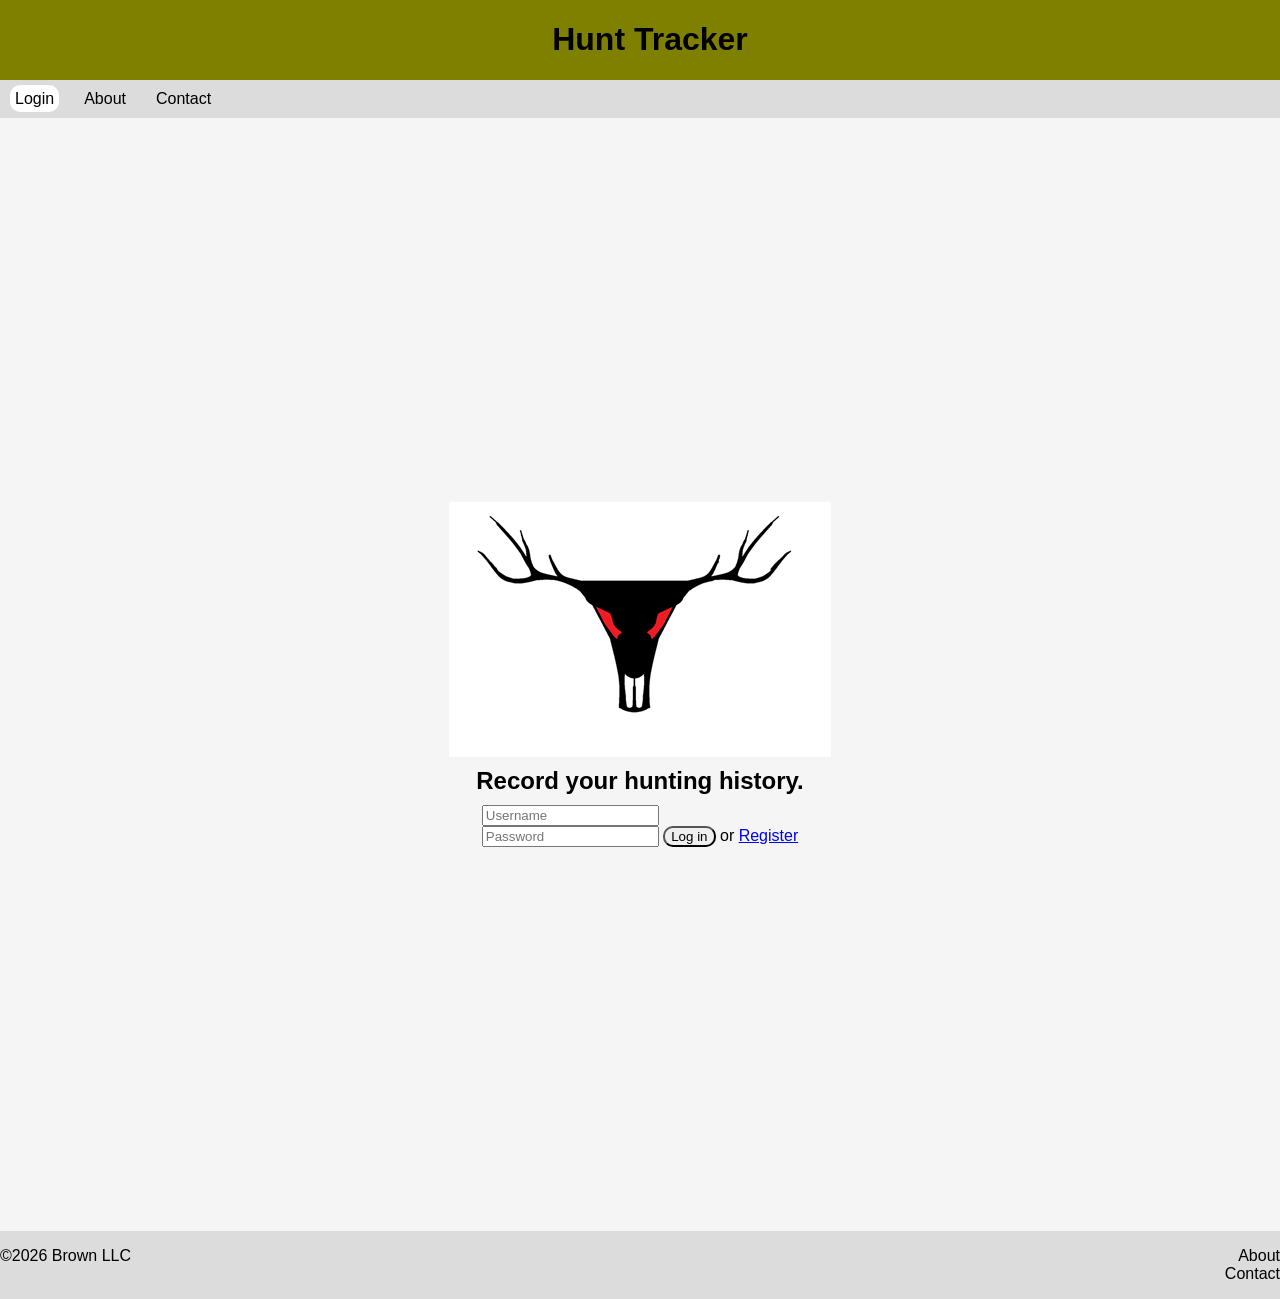
==== index.html @ 6078e484 "renamed landing.html to index.html" ====
<!doctype html>
<html lang="en">
<head>
    <meta charset="utf-8">
    <title>Hunt Tracker</title>
    <link rel="stylesheet" type="text/css" href="css/global.css">
</head>
<body class="landing-page">

<!-- This page is the landing page that a user first sees when visiting the URL. -->

  <header id="header">
    <div id="title-box">
        <h1> Hunt Tracker </h1>
    </div><!-- #title-box -->

    <nav id="nav">
        <ul id="primary-nav">
            <li><a href="#" class="selected">Login</a></li>
            <li><a href="about.html">About</a></li>
            <li><a href="contact.html">Contact</a></li>
        </ul>
    </nav>
  </header><!-- #header -->

  <main id="content">
      <div id="login-center">
          <!-- Logo designed by me in Microsoft Paint -->
          <img id="main-logo" src="images/logo.png" alt="Hunt Tracker Logo">
          <h2 id="slogan">Record your hunting history.</h2>
          <form id="login-box">
              <label for="username" class="hidden">Username:</label>
              <input type="text" id="username" name="username" placeholder="Username">
              <br>
              <label for="pw" class="hidden">Password:</label>
              <input type="password" id="pw" name="pw" placeholder="Password">
              <input id="login-button" type="submit" name="submit" value="Log in"> or <a href="dashboard-list.html">Register</a>
          </form>
      </div>
  </main>

  <footer id="footer">
      <p id="copyright">©2026 Brown LLC</p>
      <ul id="footer-links">
          <li><a href="about.html">About</a></li>
          <li><a href="contact.html">Contact</a></li>
      </ul>
  </footer>

  <!-- Login button takes user to dashboard-list.html for now -->
  <script>
      document.getElementById("login-button").addEventListener("click", function(event) {
          event.preventDefault();
        window.location.href = "dashboard-list.html";
        });
  </script>
</body>
</html>
---- css/global.css ----
html, body{
    /*height: 100%;*/
    margin: 0;
    padding: 0;
    box-sizing: border-box;
    font-family: Arial, sans-serif;
    background-color: #f5f5f5;
    display: flex;
    flex-direction: column;
    min-height: 100vh;
}

/*********************************/
/**** HEADER *********************/
/*********************************/
header{
    background-color: olive;
}

div#title-box{
    float: none;
    width: 100%;
    height: 100%;
    margin: 10px;
    font-family: 'Rog Fonts', Arial, sans-serif;
    text-align: center;
}

nav#nav{
    width: 100%;
    height: 100%;
    display: flex;
    justify-content: space-between;
    background-color: #dcdcdc;
}

ul#primary-nav{
    list-style-type: none;
    margin: 0;
    padding: 0;
    display: flex;
    justify-content: left;
}

ul#primary-nav li{
    margin: 10px;
}

ul#primary-nav li a{
    text-decoration: none;
    color: black;
    padding: 5px
}

ul#primary-nav li a:hover{
    text-decoration: underline;
    background-color: orange;
}

div#user-box{
    float: right;
}

div#no-results{
    display: none;
    margin : 20px;
}


#search-form {
    display: flex;
    align-items: center;
    gap: 5px;
    margin-right: 20px;
}

#search-input {
    padding: 5px 10px;
    border: 1px solid #ccc;
    border-radius: 4px;
    font-size: 14px;
}

#search-button {
    padding: 5px 15px;
    background-color: #2196F3;
    color: white;
    border: none;
    border-radius: 4px;
    cursor: pointer;
    font-size: 14px;
}

#search-button:hover {
    background-color: #1565C0;
}

/*********************************/
/**** MAIN ***********************/
/*********************************/
/*index.html*/
body.landing-page main#content {
    display: flex;
    justify-content: center;
    align-items: center;
    flex: 1;
}

div#login-center {
    display: flex;
    justify-content: center;
    align-items: center;
    margin: 0;
    flex-direction: column;
}

h2#slogan{
    text-align: center;
    width: 100%;
    margin: 10px;
}

div#login-center{
    display: flex;
    justify-content: center;
    align-items: center;
    margin: 30% 10%;
    flex-direction: column;
}

input#login-button {
    justify-content: center;
    align-items: center;
    border-radius: 10px;
}

/*add.html,edit.html*/
main#content {
    display: flex;
    flex-direction: row;
    gap: 20px;
    /*padding: 20px;*/
    align-items: flex-start;
}

#new-hunt-details, #images-and-map-column {
    display: flex;
    flex-direction: column;
    background-color: white;
    padding: 20px;
    border-radius: 8px;
    box-shadow: 0 2px 4px rgba(0,0,0,0.1);
}

#new-hunt-details {
    flex: 1;
}

#add-images-button,
#add-map-button {
    width: fit-content;
}

/*details.html*/
#year-bar{
    width: 100%;
    background-color: white;
    padding-top: 15px;
    padding-bottom: 15px;
    border-radius: 0;
    box-shadow: none;
    border-bottom: 1px solid #ccc;
}

body.details-page main#content {
    display: flex;
    flex-direction: column;
    gap: 20px;
    padding: 20px;
}

#year-list {
    list-style: none;
    padding: 0;
    margin: 0;
    display: flex;
    flex-wrap: wrap;
    gap: 10px;
}

#year-list li a {
    text-decoration: none;
    color: black;
    padding: 8px 15px;
    border: 1px solid #ccc;
    border-radius: 4px;
    background-color: #f5f5f5;
}

#year-list li a:hover {
    background-color: orange;
    color: white;
    border-color: orange;
}

#year-list li a.selected {
    background-color: orange;
    border-radius: 10px;
}

#hunt-definition {
    width : 100%;
    display: flex;
    flex-direction: row;
    gap: 10px;
    background-color: white;
    padding-top: 10px;
    padding-left: 20px;
    border-radius: 8px;
    box-shadow: 0 2px 4px rgba(0,0,0,0.1);
    position: relative;
}

#hunt-details {
    width : 100%;
    background-color: white;
    padding-left: 20px;
    padding-top: 20px;
    border-radius: 8px;
    box-shadow: 0 2px 4px rgba(0,0,0,0.1);
    display: flex;
    position: relative;
}

#details-column{
    display : flex;
    flex-direction: column;
    margin-right : 50px;
    gap: 10px;
}

#details-column div{
    margin: 0;
}

#details-column textarea{
    width: 100%;
    height: 100px;
}

#notes-column{
    display : flex;
    flex-direction: column;
    justify-content: right;
}

#notes-column textarea{
    width: 300px;
    height: 500px;
}

#details-buttons {
    position: absolute;
    bottom: 20px;
    right: 20px;
    display: flex;
    gap: 10px;
}

#previous-button,
#next-button {
    padding: 6px 12px;
    border: none;
    border-radius: 4px;
    cursor: pointer;
    font-weight: bold;
    background-color: #2196F3;
    color: black;
    font-size: 14px;
}

#back-button:hover,
#next-button:hover {
    border: 1px solid black;
}

.weather img {
    width: 30px;
    height: 30px;
}

#hunt-title-details {
    flex: 2;
}

#hunt-definition img.edit-button {
    position: absolute;
    top: 20px;
    right: 20px;
    cursor: pointer;
}

#hunt-images {
    flex: 1;
    display: flex;
    flex-direction: column;
    padding-bottom: 20px;
    padding-right: 20px;
}

#edit-button {
    width: 50px;
    height : 30px;
    background-color: #1565C0;
    color: white;
    text-decoration: none;
    display: inline-flex;
    align-items: center;
    justify-content: center;
    border-radius: 4px;
    font-size: 14px;
}

#hunt-wind {
    width : 20px;
    text-align: left;
    margin : 0;
}

#hunt-temp {
    width : 60px;
    text-align: left;
    margin : 0;
}

.temp-input-group {
    display: flex;
    align-items: center;
    gap: 5px;
}

#temp-units-fieldset {
    margin: 0;
    padding: 0;
    border: none;
    display: flex;
    align-items: center;
}

#images-and-map-column {
    flex: 1;
}

#hunt-images {
    margin-top: 15px;
    display: flex;
    flex-direction: column;
    gap: 10px;
}

#hunt-images .featured-image {
    width: auto;
    height: auto;
    border-radius: 8px;
    margin-bottom: 10px;
}

#add-map-button {
    margin-bottom : 10px;
    margin-top : 50px;
}

.featured-image {
    width: auto;
    height: auto;
    border-radius: 8px;
    margin-bottom: 10px;
}

.thumbnail-row {
    display: flex;
    gap: 10px;
    justify-content: space-between;
    order: 1;
}

.thumbnail {
    flex: 1;
    height: 80px;
    object-fit: cover;
    border-radius: 4px;
}

.image-placeholder {
    display: flex;
    align-items: center;
    justify-content: center;
    background-color: #f0f0f0;
    border: 2px dashed black;
    border-radius: 8px;
    color: #333;
    font-size: 14px;
}

.image-placeholder span {
    text-align: center;
}

.featured-image-placeholder {
    width: auto;
    height: auto;
    min-height: 200px;
    margin-bottom: 10px;
}

.thumbnail-placeholder {
    flex: 1;
    height: 80px;
}

.map-placeholder {
    width: 100%;
    min-height: 200px;
}

.form-row {
    display: grid;
    grid-template-columns: 120px 1fr;
    align-items: center;
    margin-bottom: 12px;
}

.form-row label {
    font-weight: bold;
    margin-right: 10px;
}

.form-row input,
.form-row select,
.form-row textarea {
    width: 100%;
    padding: 8px;
    border: 1px solid #ccc;
    border-radius: 4px;
    box-sizing: border-box;
}

.radio-group {
    display: flex;
    align-items: center;
}

.radio-group label {
    font-weight: normal;
    margin: 0 0 0 10px;
}

.radio-group input {
    margin-right: 15px;
}

#hunt-success {
    width : 20px;
    text-align: left;
    margin : 0;
}

.form-buttons {
    display: flex;
    gap: 10px;
    margin-top: 20px;
}

.form-buttons button {
    padding: 10px 20px;
    border: none;
    border-radius: 4px;
    cursor: pointer;
    font-weight: bold;
}

.form-buttons button:hover {
    border: 1px solid black;
}

#save-button {
    background-color: #2A6D35;
    color: white;
}


#cancel-button {
    background-color: orange;
    color: black;
}

#delete-button {
    background-color: red;
    color: black;
}

/* dashboard-list.html */
#view-bar {
    width: 100%;
    background-color: white;
    padding-top: 15px;
    padding-bottom: 15px;
    border-radius: 0;
    box-shadow: none;
    border-bottom: 1px solid #ccc;
}

#search-results-title {
    margin: 0;
    padding-left: 20px;
    color: #333;
}

#hunt-list {
    width: 100%;
    display: flex;
    flex-direction: column;
    gap: 10px;
}

.hunt,
#create-new,
.selected-map-hunt {
    display: flex;
    width: 100%;
    height: 150px;
    border: 1px solid #ccc;
    border-radius: 8px;
    padding: 15px;
    margin-bottom: 15px;
    background-color: white;
    box-sizing: border-box;
}

a.hunt {
    text-decoration: none;
    color: inherit;
}

a.selected-map-hunt {
    text-decoration: none;
    color: inherit;
}

.major-details p,
.major-details h2 {
    margin: 0;
}

.major-details .hunt-title{
    margin-bottom: 30px;
}

.hunt:hover,
.selected-map-hunt:hover{
    border: 2px solid orange;
}

.major-details {
    flex: 1;
}

.hunt .featured-image {
    order: 1;
    max-height: 100%;
    margin-left: 10px;
    height: 100%;
    display: flex;
    align-items: center;
    justify-content: center;
}

.featured-image img {
    max-height: 100%;
    max-width: 100%;
    object-fit: contain;
}

#create-new{
    justify-content: center;
    align-items: center;
}

#create-new button {
    background-color: white;
    height: 60px;
    width: 60px;

    display: flex;
    flex-direction: column;
    align-items: center;
    justify-content: center;
}

#create-new-button:hover{
    border : 2px orange solid;
}

#view-buttons {
    list-style: none;
    padding: 0;
    margin: 0;
    display: flex;
    justify-content: center;
    gap: 10px;
}

#view-buttons li a {
    text-decoration: none;
    color: black;
    padding: 8px 15px;
    border: 1px solid #ccc;
    border-radius: 4px;
    background-color: #f5f5f5;
}

#view-buttons li a:hover {
    background-color: orange;
    color: white;
    border-color: orange;
}

#view-buttons li a.selected {
    background-color: orange;
    border-radius: 10px;
}

/* dashboard-map.html */
body.map-page main#content {
    display: flex;
    flex-direction: column;
    gap: 20px;
    padding: 20px;
}

#map {
    width: 100%;
    max-width: 900px;
    margin: 0 auto;
    position: relative;
}

#map img {
    width: 100%;
    height: auto;
    display: block;
}

.map-marker {
    position: absolute;
    font-size: 24px;
    font-weight: bold;
    color: black;
    transform: translate(-50%, -50%);
    cursor: pointer;
    text-shadow: 1px 1px 2px white;
}

.add-new-map-button {
    position: absolute;
    top: 10px;
    left: 10px;
    background-color: white;
    border: 1px solid black;
    padding: 8px 16px;
    cursor: pointer;
    z-index: 10;
}

.add-new-map-button:hover {
    border: 1px solid orange;
}

.selected-marker {
    color: black;
    border: 2px solid black;
}

.selected-map-hunt {
    display: flex;
    width: 100%;
    max-width: 900px;
    margin: 0 auto;
    height: 150px;
    border: 1px solid #ccc;
    border-radius: 8px;
    padding: 15px;
    background-color: white;
    box-sizing: border-box;
}

/****************/
/**** FOOTER ****/
/****************/
footer#footer{
    display: flex;
    justify-content: space-between;
    background-color: #dcdcdc;
}

p#copyright{
    text-align: right;
}

ul#footer-links{
    text-align: right;
    list-style: none;
    display: flex;
    flex-direction: column;
}

ul#footer-links li a{
    text-decoration: none;
    color: black;
}

ul#footer-links li a:hover{
    text-decoration: underline;
    color: orange;
}

/*****************/
/**** GENERAL ****/
/*****************/
/* Hide labels while remaining accessible for screen readers */
.hidden {
    position: absolute;
    overflow: hidden;
    clip: rect(0, 0, 0, 0);
}

a.selected{
    background-color: white;
    border-radius: 10px;
}

main {
    flex: 1 0 auto;
}

.page-content {
    background-color: white;
    padding: 20px;
    border-radius: 8px;
    box-shadow: 0 2px 4px rgba(0,0,0,0.1);
    margin: 20px;
}

.page-content h2 {
    margin-top: 0;
    color: #333;
}

.page-content p {
    margin: 10px 0;
    line-height: 1.6;
}
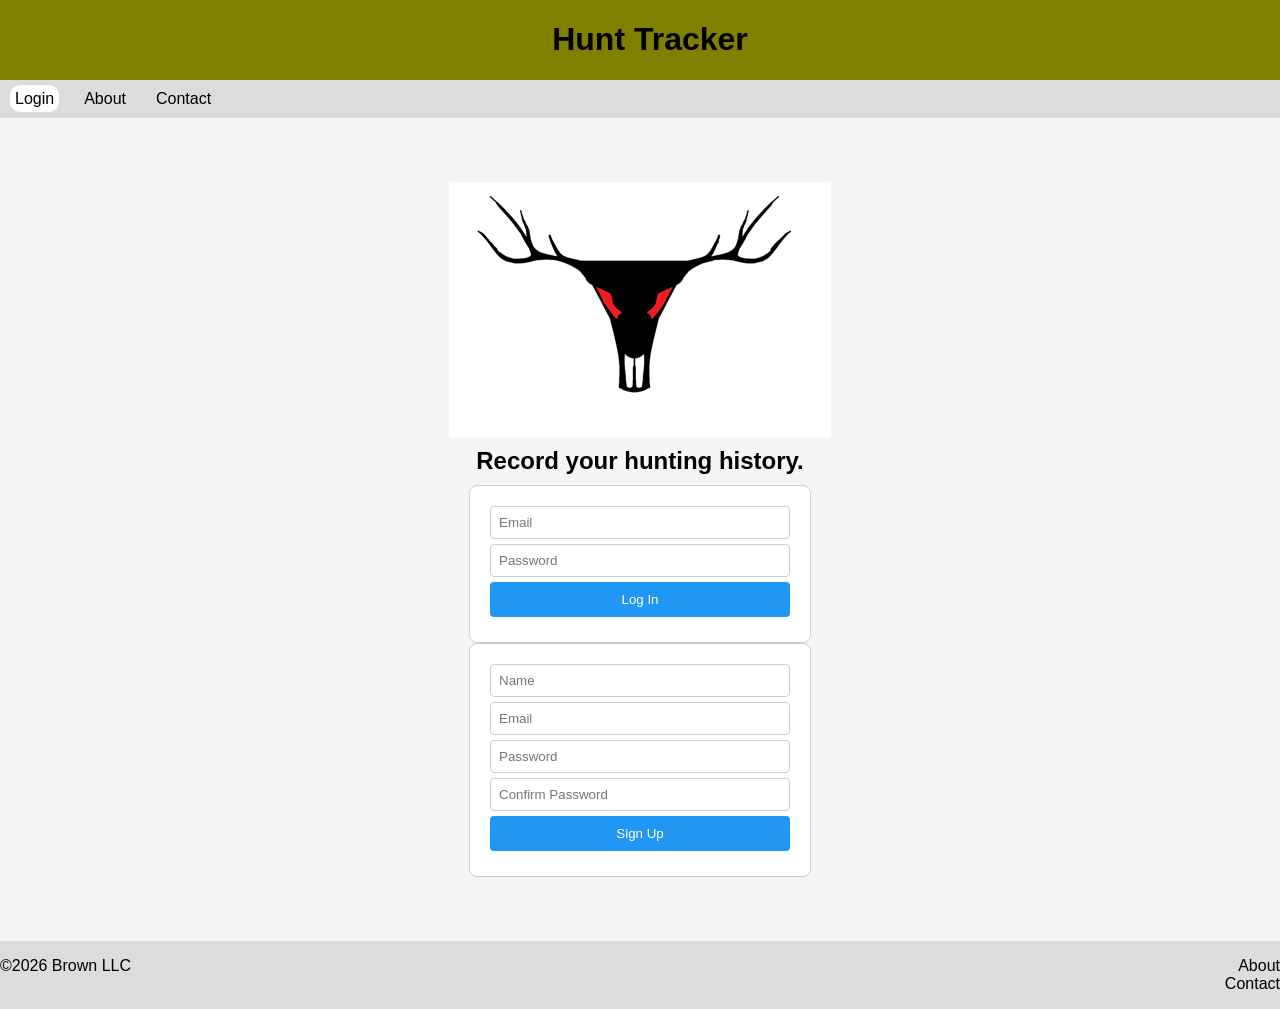
==== commit e060991a: "added pocketbase functionality" ====
--- a/index.html
+++ b/index.html
@@ -4,6 +4,10 @@
     <meta charset="utf-8">
     <title>Hunt Tracker</title>
     <link rel="stylesheet" type="text/css" href="css/global.css">
+    <script src="https://ajax.googleapis.com/ajax/libs/jquery/3.7.1/jquery.min.js"></script>
+    <script type="module" src="js/pb.js"></script>
+    <script src="js/index.js"></script>
+    <script type="module" src="js/auth.js"></script>
 </head>
 <body class="landing-page">
 
@@ -29,12 +33,28 @@
           <img id="main-logo" src="images/logo.png" alt="Hunt Tracker Logo">
           <h2 id="slogan">Record your hunting history.</h2>
           <form id="login-box">
-              <label for="username" class="hidden">Username:</label>
-              <input type="text" id="username" name="username" placeholder="Username">
-              <br>
-              <label for="pw" class="hidden">Password:</label>
-              <input type="password" id="pw" name="pw" placeholder="Password">
-              <input id="login-button" type="submit" name="submit" value="Log in"> or <a href="dashboard-list.html">Register</a>
+              <label for="login-email" class="hidden">Email</label>
+              <input type="email" id="login-email" placeholder="Email" required>
+<!--              <br>-->
+              <label for="login-password" class="hidden">Password</label>
+              <input type="password" id="login-password" placeholder="Password" required>
+              <button id="loging-button" type="submit">Log In</button>
+              <p id="login-message" class="form-message"></p>
+          </form>
+          <form id="register-box">
+              <label for="register-name" class="hidden">Name</label>
+              <input type="text" id="register-name" placeholder="Name" required>
+<!--              <br>-->
+              <label for="register-email" class="hidden">Email</label>
+              <input type="email" id="register-email" placeholder="Email" required>
+<!--              <br>-->
+              <label for="register-password" class="hidden">Password</label>
+              <input type="password" id="register-password" placeholder="Password" required>
+<!--              <br>-->
+              <label for="register-password-confirm" class="hidden">Confirm Password</label>
+              <input type="password" id="register-password-confirm" placeholder="Confirm Password" required>
+              <button id="register-button" type="submit">Sign Up</button>
+              <p id="register-message" class="form-message"></p>
           </form>
       </div>
   </main>
@@ -47,12 +67,5 @@
       </ul>
   </footer>
 
-  <!-- Login button takes user to dashboard-list.html for now -->
-  <script>
-      document.getElementById("login-button").addEventListener("click", function(event) {
-          event.preventDefault();
-        window.location.href = "dashboard-list.html";
-        });
-  </script>
 </body>
 </html>
--- a/css/global.css
+++ b/css/global.css
@@ -120,15 +120,55 @@
     margin: 10px;
 }
 
-div#login-center{
-    display: flex;
-    justify-content: center;
-    align-items: center;
-    margin: 30% 10%;
-    flex-direction: column;
-}
-
-input#login-button {
+div#login-center, #register-center{
+    display: flex;
+    justify-content: center;
+    align-items: center;
+    margin: 5% 10%;
+    flex-direction: column;
+}
+
+#login-box, #register-box {
+    display: flex;
+    flex-direction: column;
+    gap: 5px;
+    padding: 20px;
+    border: 1px solid #ccc;
+    border-radius: 8px;
+    background-color: white;
+    width: 300px;
+}
+
+#login-box input, #register-box input {
+    padding: 8px;
+    border: 1px solid #ccc;
+    border-radius: 4px;
+    width: 100%;
+    box-sizing: border-box;
+}
+
+#login-box button, #register-box button {
+    padding: 10px 20px;
+    background-color: #2196F3;
+    color: white;
+    border: none;
+    border-radius: 4px;
+    cursor: pointer;
+    width: 100%;
+    box-sizing: border-box;
+}
+
+#login-box button:hover, #register-box button:hover {
+    background-color: #1565C0;
+}
+
+.form-message {
+    color: red;
+    font-size: 14px;
+    margin: 0;
+}
+
+input#login-button, #register-button {
     justify-content: center;
     align-items: center;
     border-radius: 10px;
@@ -159,6 +199,43 @@
 #add-images-button,
 #add-map-button {
     width: fit-content;
+}
+
+.image-note {
+    font-size: 12px;
+    color: #666;
+    margin-left: 10px;
+    font-style: italic;
+}
+
+.image-delete-overlay {
+    position: absolute;
+    top: 0;
+    left: 0;
+    width: 100%;
+    height: 100%;
+    background-color: rgba(255, 0, 0, 0.3);
+    align-items: center;
+    justify-content: center;
+    cursor: pointer;
+    border-radius: 8px;
+    display: none;
+}
+
+.image-delete-overlay::after {
+    content: '×';
+    font-size: 48px;
+    color: rgba(255, 0, 0, 0.8);
+    font-weight: bold;
+}
+
+.image-container {
+    position: relative;
+    cursor: pointer;
+}
+
+.image-container.selected-for-delete img {
+    opacity: 0.5;
 }
 
 /*details.html*/
@@ -359,8 +436,10 @@
 }
 
 #hunt-images .featured-image {
-    width: auto;
-    height: auto;
+    width: 100%;
+    max-width: 500px;
+    height: 300px;
+    object-fit: cover;
     border-radius: 8px;
     margin-bottom: 10px;
 }
@@ -385,7 +464,7 @@
 }
 
 .thumbnail {
-    flex: 1;
+    width: 100px;
     height: 80px;
     object-fit: cover;
     border-radius: 4px;
@@ -727,6 +806,22 @@
 /*****************/
 /**** GENERAL ****/
 /*****************/
+/* Status message styling as popup */
+#status {
+    position: fixed;
+    top: 80px;
+    right: 20px;
+    padding: 15px 25px;
+    background-color: #333;
+    color: white;
+    border-radius: 8px;
+    box-shadow: 0 4px 12px rgba(0, 0, 0, 0.3);
+    z-index: 9999;
+    max-width: 300px;
+    text-align: center;
+    display: none;
+}
+
 /* Hide labels while remaining accessible for screen readers */
 .hidden {
     position: absolute;
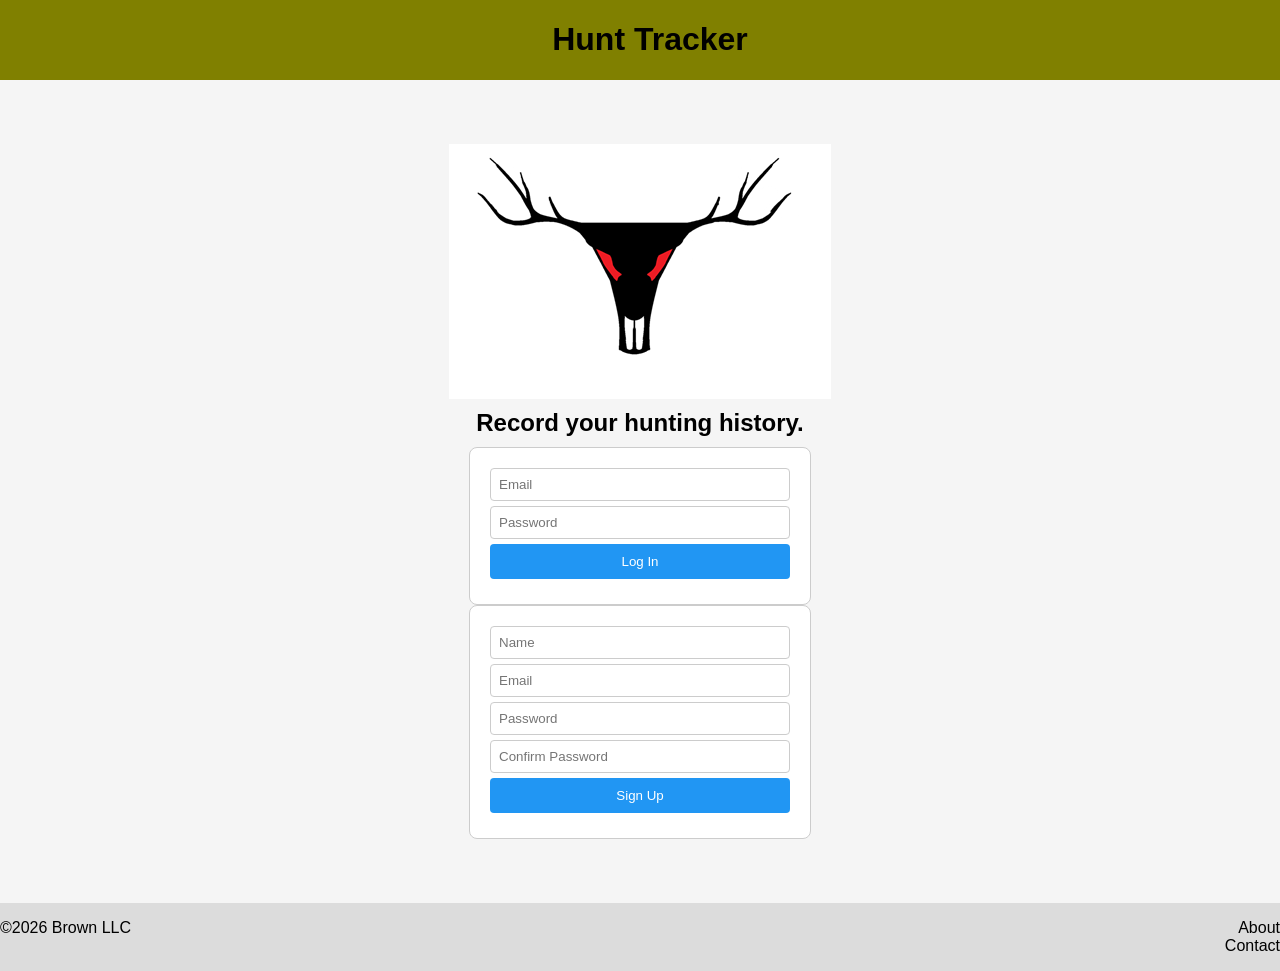
==== commit cd91df6d: "initial map implementation" ====
--- a/index.html
+++ b/index.html
@@ -18,13 +18,7 @@
         <h1> Hunt Tracker </h1>
     </div><!-- #title-box -->
 
-    <nav id="nav">
-        <ul id="primary-nav">
-            <li><a href="#" class="selected">Login</a></li>
-            <li><a href="about.html">About</a></li>
-            <li><a href="contact.html">Contact</a></li>
-        </ul>
-    </nav>
+    <nav id="nav"></nav>
   </header><!-- #header -->
 
   <main id="content">
@@ -35,7 +29,6 @@
           <form id="login-box">
               <label for="login-email" class="hidden">Email</label>
               <input type="email" id="login-email" placeholder="Email" required>
-<!--              <br>-->
               <label for="login-password" class="hidden">Password</label>
               <input type="password" id="login-password" placeholder="Password" required>
               <button id="loging-button" type="submit">Log In</button>
@@ -44,13 +37,10 @@
           <form id="register-box">
               <label for="register-name" class="hidden">Name</label>
               <input type="text" id="register-name" placeholder="Name" required>
-<!--              <br>-->
               <label for="register-email" class="hidden">Email</label>
               <input type="email" id="register-email" placeholder="Email" required>
-<!--              <br>-->
               <label for="register-password" class="hidden">Password</label>
               <input type="password" id="register-password" placeholder="Password" required>
-<!--              <br>-->
               <label for="register-password-confirm" class="hidden">Confirm Password</label>
               <input type="password" id="register-password-confirm" placeholder="Confirm Password" required>
               <button id="register-button" type="submit">Sign Up</button>
--- a/css/global.css
+++ b/css/global.css
@@ -325,15 +325,41 @@
     height: 100px;
 }
 
+#gear-column{
+    display : flex;
+    flex-direction: column;
+    margin-right : 50px;
+    gap: 10px;
+}
+
+#gear-column .form-row {
+    display: flex;
+    flex-direction: column;
+    align-items: flex-start;
+}
+
+#gear-column .form-row label {
+    margin-bottom: 5px;
+}
+
+#gear-column textarea{
+    width: 300px;
+    height: 150px;
+}
+
 #notes-column{
     display : flex;
     flex-direction: column;
     justify-content: right;
 }
 
+#notes-column label {
+    font-weight: bold;
+}
+
 #notes-column textarea{
-    width: 300px;
-    height: 500px;
+    width: 500px;
+    height: 300px;
 }
 
 #details-buttons {
@@ -717,38 +743,27 @@
     padding: 20px;
 }
 
-#map {
+#map-container {
     width: 100%;
     max-width: 900px;
     margin: 0 auto;
     position: relative;
 }
 
-#map img {
-    width: 100%;
-    height: auto;
-    display: block;
-}
-
-.map-marker {
-    position: absolute;
-    font-size: 24px;
-    font-weight: bold;
-    color: black;
-    transform: translate(-50%, -50%);
-    cursor: pointer;
-    text-shadow: 1px 1px 2px white;
+#map {
+    width: 100%;
+    height: 500px;
 }
 
 .add-new-map-button {
     position: absolute;
     top: 10px;
-    left: 10px;
+    right: 10px;
     background-color: white;
     border: 1px solid black;
     padding: 8px 16px;
     cursor: pointer;
-    z-index: 10;
+    z-index: 1000;
 }
 
 .add-new-map-button:hover {
@@ -771,6 +786,13 @@
     padding: 15px;
     background-color: white;
     box-sizing: border-box;
+    align-items: center;
+    justify-content: center;
+}
+
+.placeholder-selected-hunt {
+    color: #666;
+    font-style: italic;
 }
 
 /****************/
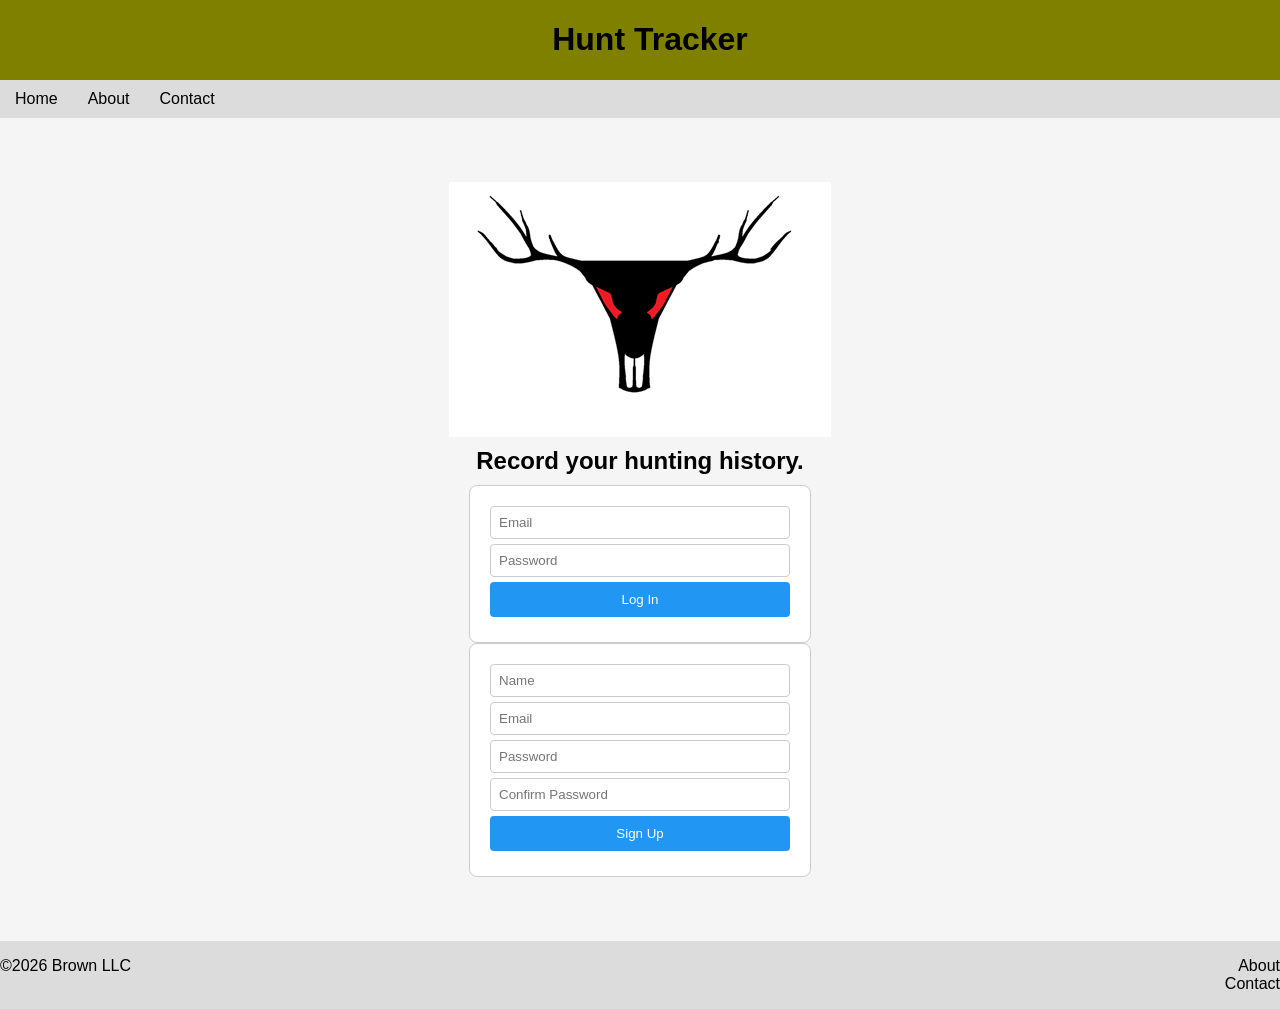
==== commit 7641757c: "cleaned up before turning in project 5" ====
--- a/index.html
+++ b/index.html
@@ -6,8 +6,8 @@
     <link rel="stylesheet" type="text/css" href="css/global.css">
     <script src="https://ajax.googleapis.com/ajax/libs/jquery/3.7.1/jquery.min.js"></script>
     <script type="module" src="js/pb.js"></script>
-    <script src="js/index.js"></script>
     <script type="module" src="js/auth.js"></script>
+    <script type="module" src="js/nav.js"></script>
 </head>
 <body class="landing-page">
 
--- a/css/global.css
+++ b/css/global.css
@@ -1,5 +1,4 @@
 html, body{
-    /*height: 100%;*/
     margin: 0;
     padding: 0;
     box-sizing: border-box;
@@ -61,11 +60,16 @@
     float: right;
 }
 
+.user-greeting {
+    font-weight: bold;
+    font-size: 16px;
+    margin-right: 10px;
+}
+
 div#no-results{
     display: none;
     margin : 20px;
 }
-
 
 #search-form {
     display: flex;
@@ -179,7 +183,6 @@
     display: flex;
     flex-direction: row;
     gap: 20px;
-    /*padding: 20px;*/
     align-items: flex-start;
 }
 
@@ -770,9 +773,113 @@
     border: 1px solid orange;
 }
 
+/* Crosshair cursor sourced from Iconify at https://icon-sets.iconify.design/?query=crosshair*/
+.bi--crosshair {
+  display: inline-block;
+  width: 1em;
+  height: 1em;
+  --svg: url("data:image/svg+xml,%3Csvg xmlns='http://www.w3.org/2000/svg' viewBox='0 0 16 16'%3E%3Cpath fill='black' d='M8.5.5a.5.5 0 0 0-1 0v.518A7 7 0 0 0 1.018 7.5H.5a.5.5 0 0 0 0 1h.518A7 7 0 0 0 7.5 14.982v.518a.5.5 0 0 0 1 0v-.518A7 7 0 0 0 14.982 8.5h.518a.5.5 0 0 0 0-1h-.518A7 7 0 0 0 8.5 1.018zm-6.48 7A6 6 0 0 1 7.5 2.02v.48a.5.5 0 0 0 1 0v-.48a6 6 0 0 1 5.48 5.48h-.48a.5.5 0 0 0 0 1h.48a6 6 0 0 1-5.48 5.48v-.48a.5.5 0 0 0-1 0v.48A6 6 0 0 1 2.02 8.5h.48a.5.5 0 0 0 0-1zM8 10a2 2 0 1 0 0-4a2 2 0 0 0 0 4'/%3E%3C/svg%3E");
+  background-color: currentColor;
+  -webkit-mask-image: var(--svg);
+  mask-image: var(--svg);
+  -webkit-mask-repeat: no-repeat;
+  mask-repeat: no-repeat;
+  -webkit-mask-size: 100% 100%;
+  mask-size: 100% 100%;
+}
+
+#map-container.create-mode #map {
+    cursor: url("data:image/svg+xml,%3Csvg xmlns='http://www.w3.org/2000/svg' viewBox='0 0 16 16'%3E%3Cpath fill='black' d='M8.5.5a.5.5 0 0 0-1 0v.518A7 7 0 0 0 1.018 7.5H.5a.5.5 0 0 0 0 1h.518A7 7 0 0 0 7.5 14.982v.518a.5.5 0 0 0 1 0v-.518A7 7 0 0 0 14.982 8.5h.518a.5.5 0 0 0 0-1h-.518A7 7 0 0 0 8.5 1.018zm-6.48 7A6 6 0 0 1 7.5 2.02v.48a.5.5 0 0 0 1 0v-.48a6 6 0 0 1 5.48 5.48h-.48a.5.5 0 0 0 0 1h.48a6 6 0 0 1-5.48 5.48v-.48a.5.5 0 0 0-1 0v.48A6 6 0 0 1 2.02 8.5h.48a.5.5 0 0 0 0-1zM8 10a2 2 0 1 0 0-4a2 2 0 0 0 0 4'/%3E%3C/svg%3E") 8 8, crosshair;
+}
+
 .selected-marker {
     color: black;
     border: 2px solid black;
+}
+
+.custom-marker {
+    background: transparent;
+    border: none;
+}
+
+.radius-popup {
+    position: absolute;
+    bottom: 20px;
+    right: 20px;
+    background-color: white;
+    border: 1px solid #ccc;
+    border-radius: 8px;
+    padding: 15px;
+    box-shadow: 0 2px 8px rgba(0, 0, 0, 0.2);
+    z-index: 1000;
+    display: flex;
+    flex-direction: column;
+    gap: 10px;
+    min-width: 200px;
+}
+
+.radius-popup label {
+    font-weight: bold;
+    font-size: 14px;
+}
+
+.radius-popup input[type="range"] {
+    width: 100%;
+}
+
+.radius-popup #radius-value {
+    font-size: 14px;
+    color: #666;
+    text-align: center;
+}
+
+.radius-popup #create-hunt-button {
+    padding: 8px 16px;
+    background-color: #2196F3;
+    color: white;
+    border: none;
+    border-radius: 4px;
+    cursor: pointer;
+    font-weight: bold;
+}
+
+.radius-popup #create-hunt-button:hover {
+    background-color: #1565C0;
+}
+
+#create-map {
+    width: 100%;
+    height: 300px;
+    border: 1px solid #ccc;
+    border-radius: 8px;
+    margin-bottom: 15px;
+}
+
+#added-map .form-row {
+    display: flex;
+    align-items: center;
+    gap: 10px;
+    margin-bottom: 10px;
+}
+
+#added-map .form-row label {
+    font-weight: bold;
+    min-width: 50px;
+}
+
+#added-map .form-row input {
+    flex: 1;
+    padding: 5px;
+    border: 1px solid #ccc;
+    border-radius: 4px;
+}
+
+#details-map {
+    width: 300px;
+    height: 350px;
+    border: 1px solid #ccc;
+    border-radius: 8px;
+    margin-top: 20px;
 }
 
 .selected-map-hunt {
